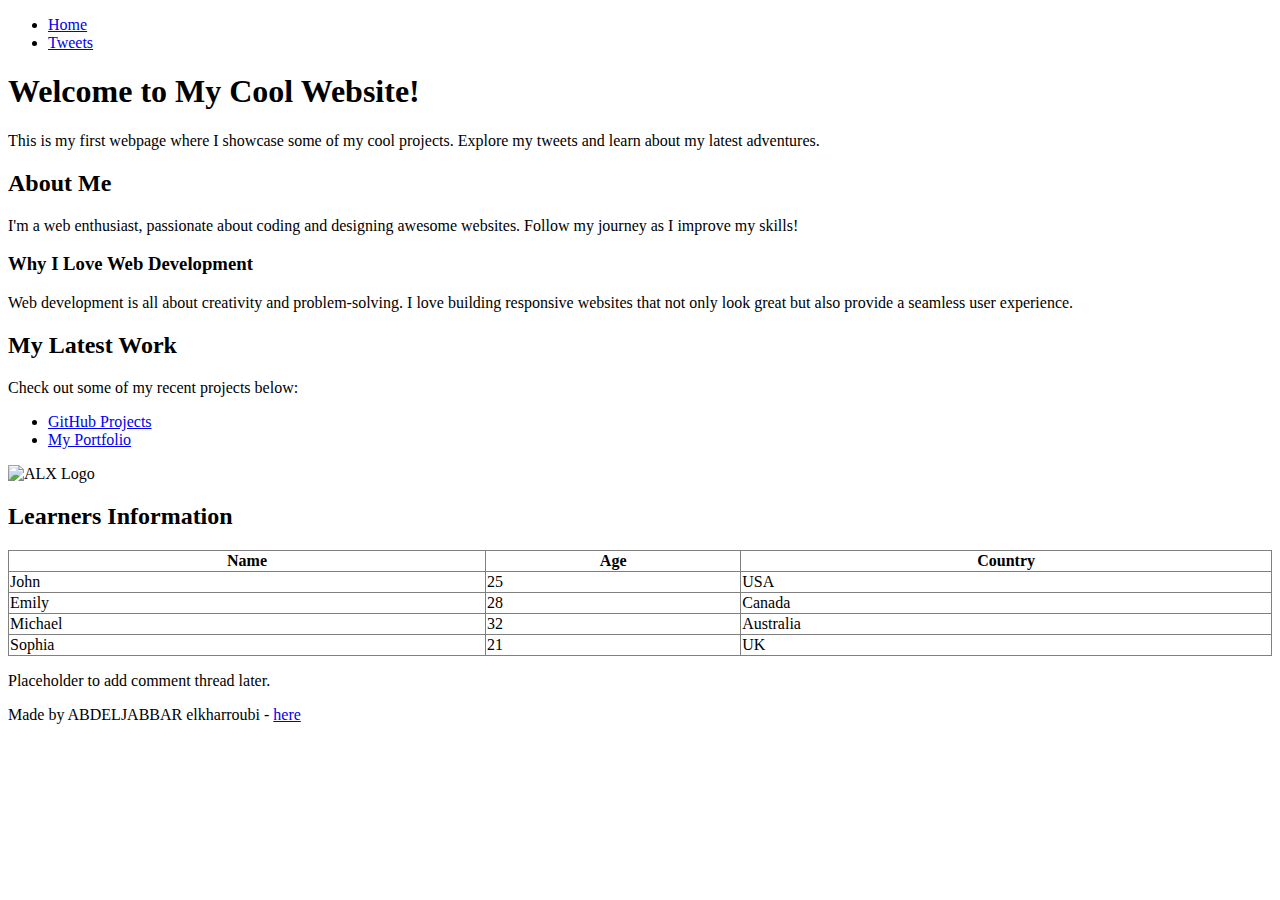
==== css_basic/index.html @ e3bd8fcb "Add CSS files and update HTML to link stylesheets" ====
<!DOCTYPE html>
<html lang="en">
<head>
    <meta charset="UTF-8">
    <meta name="viewport" content="width=device-width, initial-scale=1.0">
    <title>My Cool Website</title>

    <link href="base.css" rel="stylesheet">
<link href="styles.css" rel="stylesheet">

</head>
<body>
    <header>
        <ul>
            <li><a href="index.html">Home</a></li>
            <li><a href="tweets.html">Tweets</a></li>
        </ul>
    </header>

    <main>
        <article>
            <h1>Welcome to My Cool Website!</h1>
            <p>This is my first webpage where I showcase some of my cool projects. Explore my tweets and learn about my latest adventures.</p>
            <h2>About Me</h2>
            <p>I'm a web enthusiast, passionate about coding and designing awesome websites. Follow my journey as I improve my skills!</p>

            <h3>Why I Love Web Development</h3>
            <p>Web development is all about creativity and problem-solving. I love building responsive websites that not only look great but also provide a seamless user experience.</p>

            <h2>My Latest Work</h2>
            <p>Check out some of my recent projects below:</p>
            <ul>
                <li><a href="https://github.com">GitHub Projects</a></li>
                <li><a href="https://www.example.com">My Portfolio</a></li>
            </ul>

            <img src="https://i.ibb.co/gTDZZT8/ALX-Logo-07.png" alt="ALX Logo" style="width: 300px; height: auto;">
            
            <!-- New table of learners -->
            <section>
                <h2>Learners Information</h2>
                <table border="1" style="width: 100%; border-collapse: collapse;">
                    <thead>
                        <tr>
                            <th>Name</th>
                            <th>Age</th>
                            <th>Country</th>
                        </tr>
                    </thead>
                    <tbody>
                        <tr>
                            <td>John</td>
                            <td>25</td>
                            <td>USA</td>
                        </tr>
                        <tr>
                            <td>Emily</td>
                            <td>28</td>
                            <td>Canada</td>
                        </tr>
                        <tr>
                            <td>Michael</td>
                            <td>32</td>
                            <td>Australia</td>
                        </tr>
                        <tr>
                            <td>Sophia</td>
                            <td>21</td>
                            <td>UK</td>
                        </tr>
                    </tbody>
                </table>
            </section>
        </article>

        <aside>
            <p>Placeholder to add comment thread later.</p>
        </aside>
    </main>

    <footer>
        <p>Made by ABDELJABBAR elkharroubi - <a href="https://github.com/Abdeekb" target="_blank">here</a></p>
    </footer>
</body>
</html>
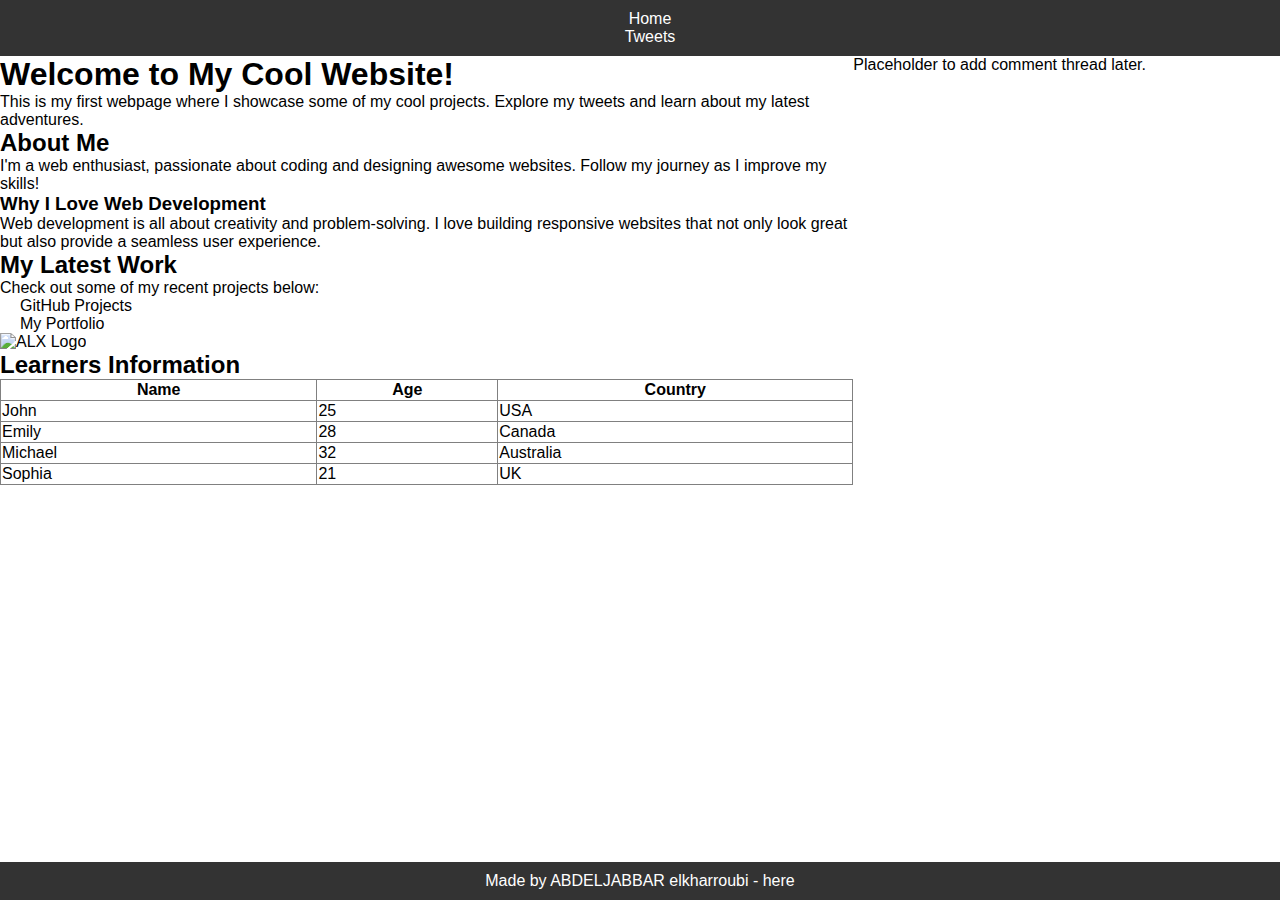
==== commit 5f81c64e: "Add responsive design adjustments" ====
--- a/css_basic/index.html
+++ b/css_basic/index.html
@@ -6,10 +6,9 @@
     <title>My Cool Website</title>
 
     <link href="base.css" rel="stylesheet">
-<link href="styles.css" rel="stylesheet">
-
+    <link href="styles.css" rel="stylesheet">
 </head>
-<body>
+<body class="works_on_smartphone">
     <header>
         <ul>
             <li><a href="index.html">Home</a></li>
@@ -36,7 +35,6 @@
 
             <img src="https://i.ibb.co/gTDZZT8/ALX-Logo-07.png" alt="ALX Logo" style="width: 300px; height: auto;">
             
-            <!-- New table of learners -->
             <section>
                 <h2>Learners Information</h2>
                 <table border="1" style="width: 100%; border-collapse: collapse;">
--- a/css_basic/base.css
+++ b/css_basic/base.css
@@ -0,0 +1,15 @@
+/* base.css */
+
+body, h1, h2, h3, p, ul, li, a {
+    margin: 0;
+    padding: 0;
+    box-sizing: border-box;
+}
+
+body {
+    font-family: Arial, sans-serif;
+}
+
+ul {
+    padding-left: 20px;
+}
--- a/css_basic/styles.css
+++ b/css_basic/styles.css
@@ -0,0 +1,104 @@
+/* base.css */
+
+body, h1, h2, h3, p, ul, li, a {
+    margin: 0;
+    padding: 0;
+    box-sizing: border-box;
+}
+
+body {
+    font-family: Arial, sans-serif;
+}
+
+ul {
+    padding-left: 20px;
+}
+
+/* styles.css */
+
+body {
+    display: flex;
+    flex-direction: column;
+    height: 100vh;
+}
+
+main {
+    display: flex;
+    flex-direction: row;
+    flex: 1;
+}
+
+article {
+    flex: 2;
+    overflow-y: auto;
+}
+
+aside {
+    flex: 1;
+    overflow-y: auto;
+}
+
+header {
+    background-color: #333;
+    color: white;
+    padding: 10px;
+    text-align: center;
+}
+
+footer {
+    background-color: #333;
+    color: white;
+    padding: 10px;
+    text-align: center;
+}
+
+header a {
+    color: white;
+    padding: 10px;
+    text-decoration: none;
+}
+
+header a:hover {
+    background-color: #555;
+}
+
+ul {
+    list-style-type: none;
+}
+
+a {
+    text-decoration: none;
+    color: inherit;
+}
+
+a:hover {
+    color: #3498db;
+}
+
+/* Media Queries for responsive design */
+@media (max-width: 768px) {
+    body {
+        font-size: 14px;
+    }
+
+    main {
+        flex-direction: column;
+    }
+
+    article, aside {
+        flex: 1 1 auto;
+    }
+
+    header ul {
+        text-align: center;
+    }
+
+    footer {
+        text-align: center;
+    }
+
+    img {
+        max-width: 100%;
+        height: auto;
+    }
+}
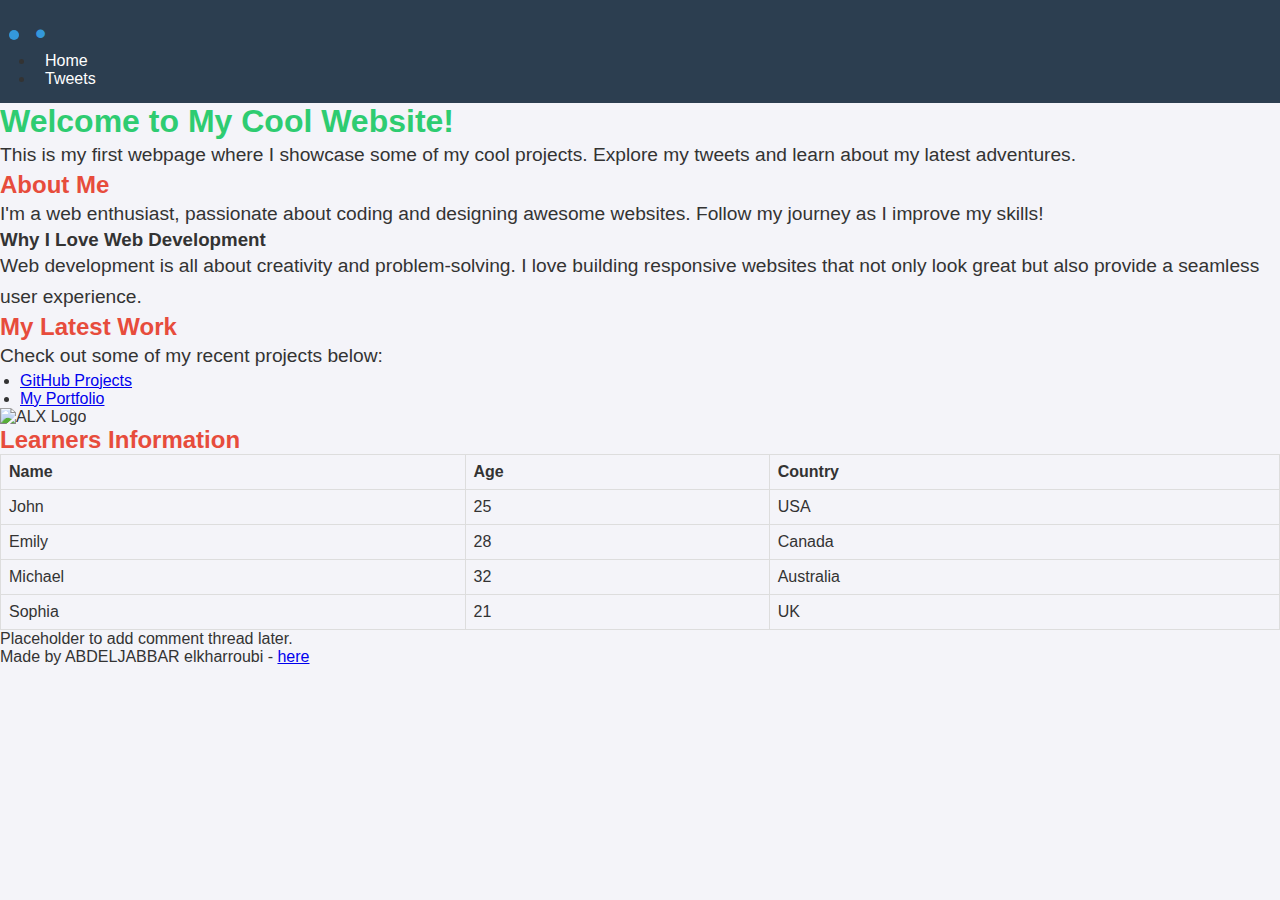
==== commit 4c967f47: "Added logo, styled the website with colors and backgrounds" ====
--- a/css_basic/index.html
+++ b/css_basic/index.html
@@ -11,6 +11,7 @@
 <body class="works_on_smartphone">
     <header>
         <ul>
+            <li class="logo">&bull;</li> <!-- Unicode -->
             <li><a href="index.html">Home</a></li>
             <li><a href="tweets.html">Tweets</a></li>
         </ul>
--- a/css_basic/styles.css
+++ b/css_basic/styles.css
@@ -1,55 +1,20 @@
-/* base.css */
+/* styles.css */
 
-body, h1, h2, h3, p, ul, li, a {
-    margin: 0;
-    padding: 0;
-    box-sizing: border-box;
+header .logo {
+    font-size: 2em;
+    color: #3498db;
+    margin-right: 10px;
 }
 
 body {
-    font-family: Arial, sans-serif;
-}
-
-ul {
-    padding-left: 20px;
-}
-
-/* styles.css */
-
-body {
-    display: flex;
-    flex-direction: column;
-    height: 100vh;
-}
-
-main {
-    display: flex;
-    flex-direction: row;
-    flex: 1;
-}
-
-article {
-    flex: 2;
-    overflow-y: auto;
-}
-
-aside {
-    flex: 1;
-    overflow-y: auto;
+    background-color: #f4f4f9;
+    color: #333;
 }
 
 header {
-    background-color: #333;
-    color: white;
-    padding: 10px;
-    text-align: center;
-}
-
-footer {
-    background-color: #333;
-    color: white;
-    padding: 10px;
-    text-align: center;
+    background-color: #2c3e50;
+    padding: 15px;
+    text-align: left;
 }
 
 header a {
@@ -59,46 +24,36 @@
 }
 
 header a:hover {
-    background-color: #555;
+    background-color: #34495e;
+}
+
+article h1 {
+    color: #2ecc71;
+}
+
+article h2 {
+    color: #e74c3c;
+}
+
+article p {
+    line-height: 1.6;
+    font-size: 1.2em;
 }
 
 ul {
-    list-style-type: none;
+    padding-left: 20px;
 }
 
-a {
-    text-decoration: none;
-    color: inherit;
+table {
+    width: 100%;
+    border-collapse: collapse;
 }
 
-a:hover {
-    color: #3498db;
+table th, table td {
+    border: 1px solid #ddd;
+    padding: 8px;
+    text-align: left;
 }
 
-/* Media Queries for responsive design */
-@media (max-width: 768px) {
-    body {
-        font-size: 14px;
-    }
-
-    main {
-        flex-direction: column;
-    }
-
-    article, aside {
-        flex: 1 1 auto;
-    }
-
-    header ul {
-        text-align: center;
-    }
-
-    footer {
-        text-align: center;
-    }
-
-    img {
-        max-width: 100%;
-        height: auto;
-    }
-}
+table th {
+    background-col
